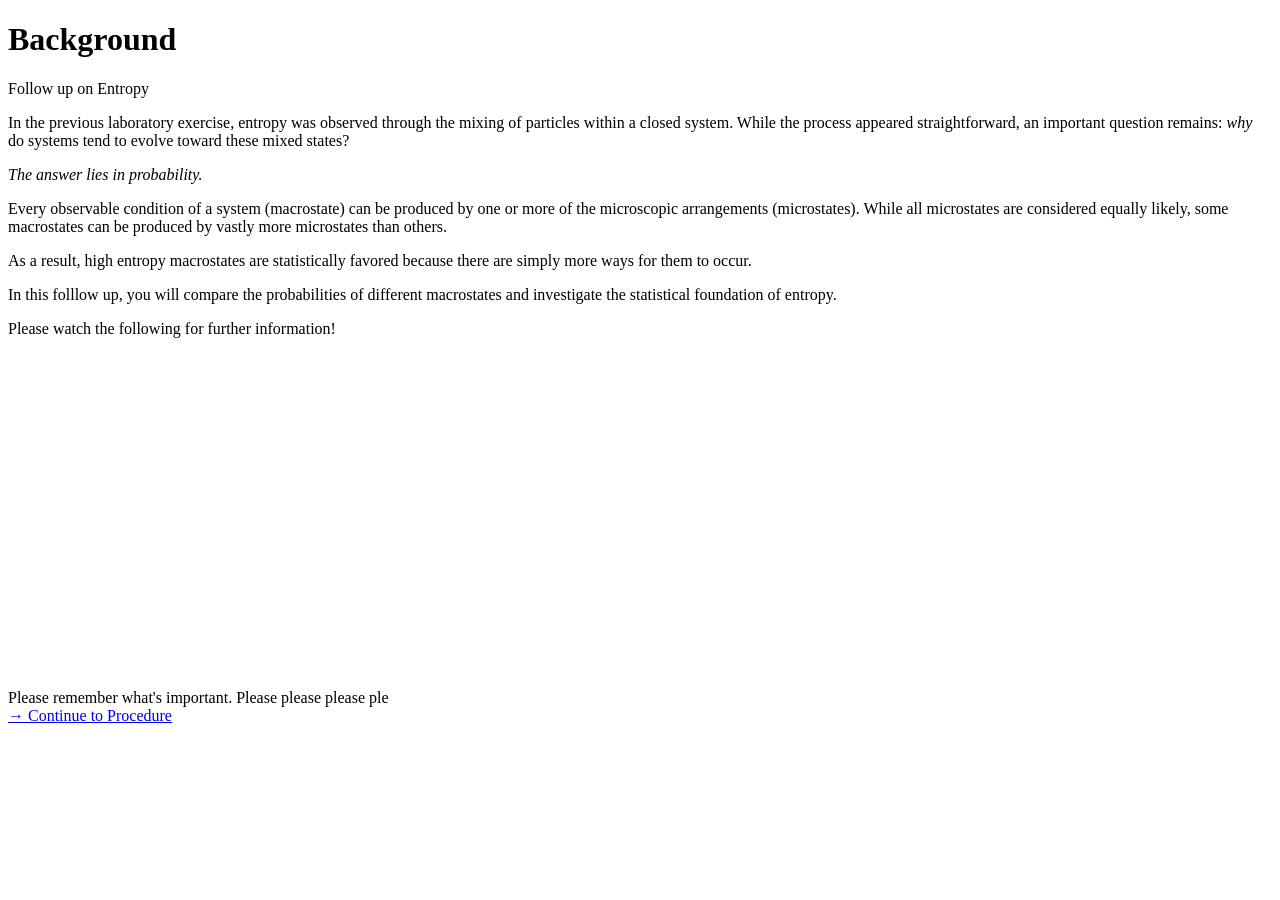
==== background.html @ 9fa73c1a "Create background.html" ====
<!DOCTYPE html>
<html lang="en">
<head>
    <meta charset="UTF-8">
    <meta name="viewport" content="width=device-width, initial-scale=1.0">
    <title>Background</title>
    <link rel="stylesheet" href="style.css">
</head>
<body>

<div class="container">

    <div class="header">
        <h1>Background</h1>
        <p>Follow up on Entropy</p>
    </div>

    <div class="section">

        <p>
         	In the previous laboratory exercise, entropy was observed through the mixing of particles within a closed system. 
          While the process appeared straightforward, an important question remains: <em>why</em> do systems tend to evolve toward these mixed states?  </p>

        <p><em>The answer lies in probability. </em>
      </p>

        <p>
          Every observable condition of a system (macrostate) can be produced by one or more of the microscopic arrangements (microstates). 
          While all microstates are considered equally likely, some macrostates can be produced by vastly more microstates than others. 
        </p>
        <p>
          As a result, high entropy macrostates are statistically favored because there are simply more ways for them to occur. 
 </p>

        <p>
          In this folllow up, you will compare the probabilities of different macrostates and investigate the statistical foundation of entropy. 
      </p>

        <p>
        </p>

        <div class="section-divider"></div>

        <p>
         Please watch the following for further information! 


        <p>
          <iframe width="560" height="315" src="https://www.youtube.com/embed/vX_WLrcgikc?si=s1u5Tl0I1TaO9pDP" title="YouTube video player" frameborder="0" allow="accelerometer; autoplay; clipboard-write; encrypted-media; gyroscope; picture-in-picture; web-share" referrerpolicy="strict-origin-when-cross-origin" allowfullscreen></iframe>
 </p>

        <div class="warning">
            Please remember what's important. Please please please ple
        </div>

    </div>

    <div class="section">

        <a class="button button-primary arrow-link" href="procedure.html">
            → Continue to Procedure
        </a>

    </div>

</div>

</body>
</html>
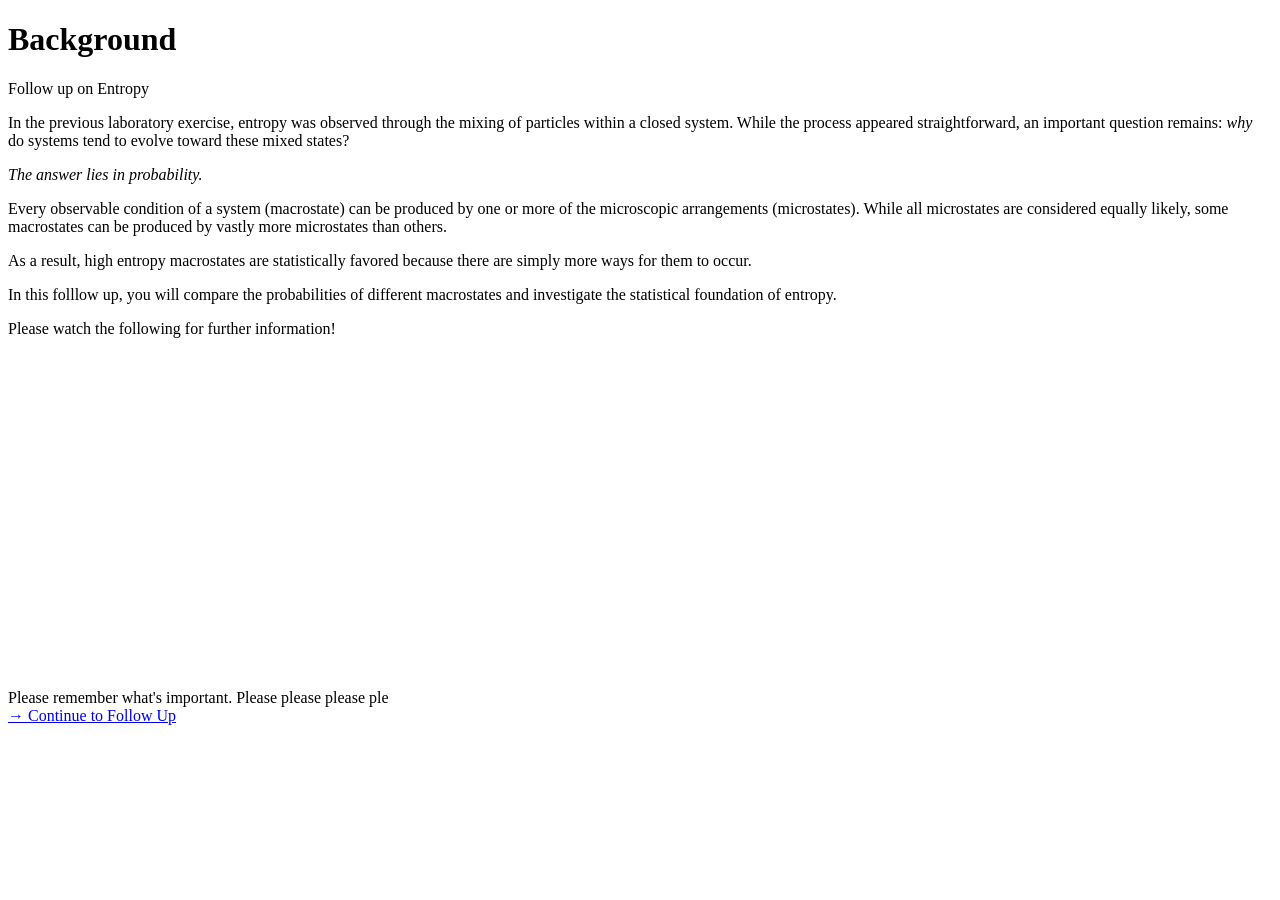
==== commit 4cd0d594: "Update background.html" ====
--- a/background.html
+++ b/background.html
@@ -57,8 +57,8 @@
 
     <div class="section">
 
-        <a class="button button-primary arrow-link" href="procedure.html">
-            → Continue to Procedure
+        <a class="button button-primary arrow-link" href="exercise1.html">
+            → Continue to Follow Up
         </a>
 
     </div>
